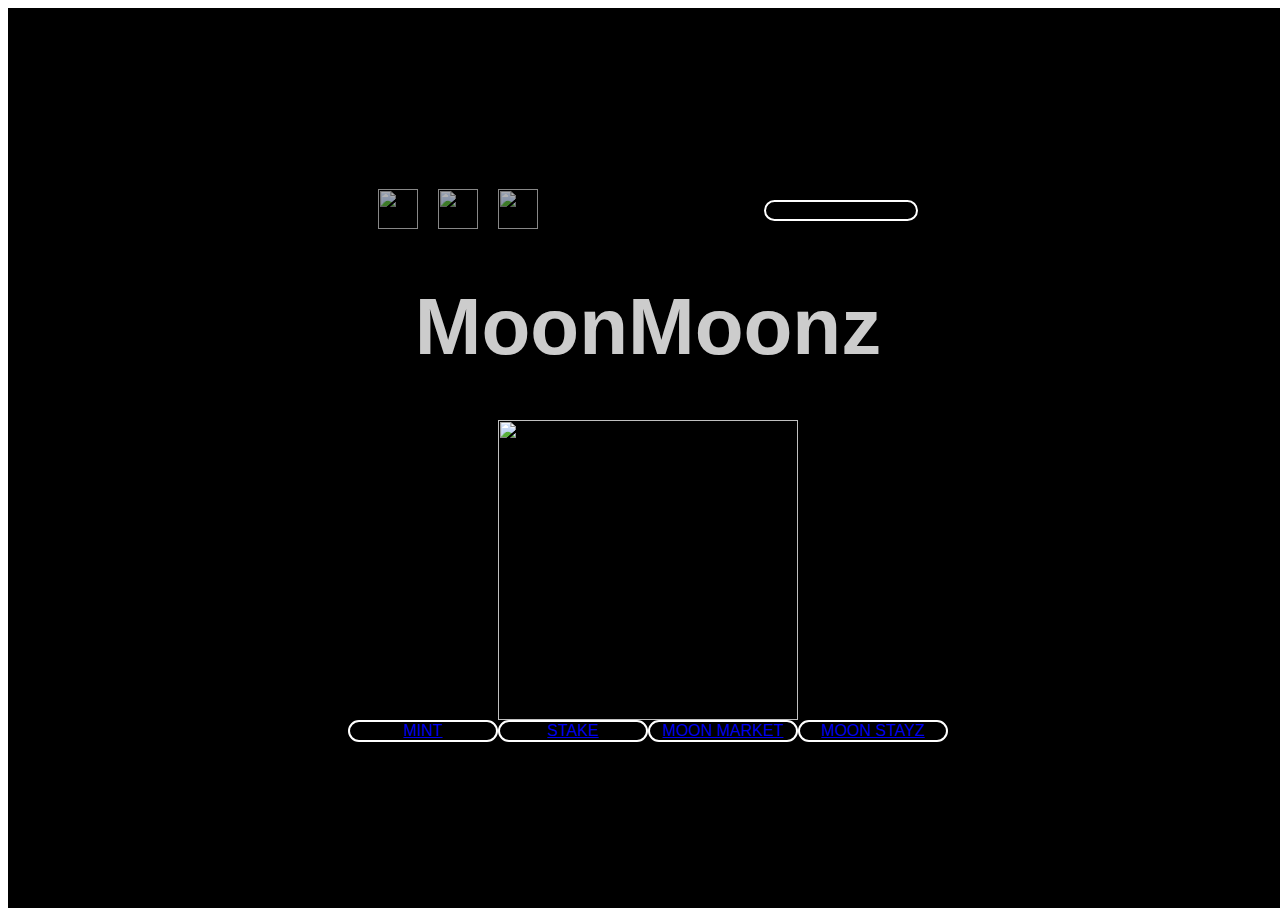
==== index.html @ ac6bd33e "external scripts excluded" ====
<!DOCTYPE html>
<html
    data-wf-page="62f3c743eafac52baa65d12d"
    data-wf-site="62f3c743eafac5a2e565d12c"
>
    <head>
        <meta charset="utf-8" />
        <title>MoonMoonz</title>
        <meta content="width=device-width, initial-scale=1" name="viewport" />
        <link href="css/normalize.css" rel="stylesheet" type="text/css" />
        <link href="css/components.css" rel="stylesheet" type="text/css" />
        <link href="css/moonmoonz.css" rel="stylesheet" type="text/css" />
        <!-- [if lt IE 9]><script src="https://cdnjs.cloudflare.com/ajax/libs/html5shiv/3.7.3/html5shiv.min.js" type="text/javascript"></script><![endif] -->
        <script type="text/javascript">
            !(function (o, c) {
                var n = c.documentElement,
                    t = " w-mod-";
                (n.className += t + "js"),
                    ("ontouchstart" in o ||
                        (o.DocumentTouch && c instanceof DocumentTouch)) &&
                        (n.className += t + "touch");
            })(window, document);
        </script>
        <link
            href="images/favicon.png"
            rel="shortcut icon"
            type="image/x-icon"
        />
        <link href="images/webclip.png" rel="apple-touch-icon" />
    </head>

    <body>
        <div class="section wf-section">
            <div
                data-w-id="cb8686a0-3b84-f8e0-f511-bb54c3feb6f0"
                class="contentwrapper"
            >
                <div class="upperwrapper">
                    <div class="leftupperwrapper">
                        <a
                            href="https://twitter.com/MoonMoonzNFT"
                            target="_blank"
                            class="w-inline-block"
                            ><img
                                src="images/twitter.png"
                                loading="lazy"
                                alt=""
                                class="icon"
                        /></a>
                        <a href="#" class="link-block w-inline-block"
                            ><img
                                src="images/etherscan-logo-light-circle.png"
                                loading="lazy"
                                alt=""
                                class="icon"
                        /></a>
                        <a href="#" class="link-block w-inline-block"
                            ><img
                                src="images/Logomark-Transparent-White.png"
                                loading="lazy"
                                alt=""
                                class="icon"
                        /></a>
                    </div>

                    <div class="rightupperwrapper">
                        <button
                            id="connect-button"
                            class="buttonwallet w-button"
                        >
                            Connect Wallet
                        </button>
                        <script>
                            document.getElementById('connect-button').addEventListener('click', event => {
                              let account;
                              let button = event.target;
                              ethereum.request({method: 'eth_requestAccounts'}).then(accounts => {
                                account = accounts[0];
                                console.log(account);
                                button.textContent = account;
                      
                                ethereum.request({method: 'eth_getBalance' , params: [account, 'latest']}).then(result => {
                                  console.log(result);
                                  let wei = parseInt(result,16);
                                  let balance = wei / (10**18);
                                  console.log(balance + " ETH");
                                });
                              });
                            });
                          </script> 
                    </div>
                </div>
                <div class="middlewrapper">
                    <div class="container w-container">
                        <h1 class="heroheading"><strong>MoonMoonz</strong></h1>
                        <img
                            src="images/MoonMoonzCover1.png"
                            loading="lazy"
                            alt=""
                            class="heroimage"
                        />
                        <div class="buttonwrapper">
                            <div class="innerbuttonwrapper">
                                <a
                                    id="mint-button"
                                    data-w-id="fe85a98d-6cf5-390d-a7e3-572e620206e7"
                                    href="#"
                                    class="buttonmint w-button"
                                    >Mint
                                </a>
                            </div>
                            <div class="innerbuttonwrapper">
                                <a
                                    id="stake-button"
                                    href="stake.html"
                                    class="buttonstake w-button"
                                    >Stake</a
                                >
                            </div>
                            <div class="innerbuttonwrapper">
                                <a
                                    id="market-button"
                                    href="market.html"
                                    class="buttonmarket w-button"
                                    >Moon market</a
                                >
                            </div>
                            <div class="innerbuttonwrapper">
                                <a
                                    id="market-button"
                                    href="moonstayz.html"
                                    class="buttonmarket w-button"
                                    >Moon Stayz</a
                                >
                            </div>
                        </div>
                    </div>
                </div>
            </div>
            <div class="mintpopup">
                <div class="container mintcontainer w-container">
                    <h1 class="heroheading">
                        <strong class="bold-text">MoonMoonz</strong>
                    </h1>
                    <div class="pricewrapper">
                        <div class="pricetextheading">PRICE</div>
                        <h1 id="priceValues" class="pricevalues">
                            <strong class="bold-text-2">0.0088 Ξ</strong>
                        </h1>
                    </div>
                    <div
                        x-data="{ mintedValue: mockMintedValue}"
                        class="mintquantitywrapper"
                    >
                        <div class="pricetextheading">minted</div>
                        <h1 id="quantityValues" class="quantityvalues">
                            <strong
                                x-text="mintedValue"
                                class="bold-text-2"
                            ></strong>
                            <strong class="bold-text-2">/ 5555</strong>
                        </h1>
                    </div>
                    <div class="counterwrapper">
                        <a id="up" href="#" class="buttoncounterup w-button"
                            ><strong>+</strong></a
                        >
                        <h1 id="counterValue" class="countervalue">0</h1>

                        <a id="down" href="#" class="buttoncounterdown w-button"
                            ><strong>-</strong></a
                        >
                    </div>
                    <div class="innerbuttonwrapper">
                        <a
                            id="buttonMintAction"
                            href="#"
                            class="buttonmintaction w-button"
                            >mint</a
                        >
                    </div>
                </div>
            </div>
        </div>
        <script
            src="https://d3e54v103j8qbb.cloudfront.net/js/jquery-3.5.1.min.dc5e7f18c8.js?site=62f3c743eafac5a2e565d12c"
            type="text/javascript"
            integrity="sha256-9/aliU8dGd2tb6OSsuzixeV4y/faTqgFtohetphbbj0="
            crossorigin="anonymous"
        ></script>
        <script src="js/webflow.js" type="text/javascript"></script>
        <script
            type="application/javascript"
            src="https://cdn-cors.ethers.io/lib/ethers-5.5.1.umd.min.js"
        ></script>
        <script src="//unpkg.com/alpinejs" defer></script>
        

        <!-- [if lte IE 9]><script src="https://cdnjs.cloudflare.com/ajax/libs/placeholders/3.0.2/placeholders.min.js"></script><![endif] -->
        <script type="text/javascript">
            //mock data of minted values
            var mockMintedValue;
            mockMintedValue = 1;

            //counter configs vanilla JS
            let counter = document.getElementById("counterValue");
            let counterState = Number(counter.innerText);
            console.log(counter.textContent);

            const increaseButton = document.getElementById("up");
            const decreaseButton = document.getElementById("down");

            increaseButton.addEventListener("click", () => {
                counter.innerText = counterState += 1;
                console.log(counter.textContent);
            });

            decreaseButton.addEventListener("click", () => {
                counter.innerText = counterState -= 1;
                console.log(counter.textContent);
            });
            //alert on connect wallet click
            function alertConnectWallet() {
                alert("alert ativado!");
            }

            
        </script>
    </body>
</html>
---- css/moonmoonz.css ----
.section {
  position: relative;
  display: -webkit-box;
  display: -webkit-flex;
  display: -ms-flexbox;
  display: flex;
  width: 100vw;
  height: 100vh;
  -webkit-box-orient: vertical;
  -webkit-box-direction: normal;
  -webkit-flex-direction: column;
  -ms-flex-direction: column;
  flex-direction: column;
  -webkit-box-pack: center;
  -webkit-justify-content: center;
  -ms-flex-pack: center;
  justify-content: center;
  -webkit-box-align: center;
  -webkit-align-items: center;
  -ms-flex-align: center;
  align-items: center;
  background-image: -webkit-gradient(linear, left top, left bottom, from(#000), to(#000));
  background-image: linear-gradient(180deg, #000, #000);
}

.upperwrapper {
  position: relative;
  display: -webkit-box;
  display: -webkit-flex;
  display: -ms-flexbox;
  display: flex;
  width: 100%;
  max-height: 10vh;
  padding-top: 15px;
  -webkit-box-pack: justify;
  -webkit-justify-content: space-between;
  -ms-flex-pack: justify;
  justify-content: space-between;
  -webkit-box-align: center;
  -webkit-align-items: center;
  -ms-flex-align: center;
  align-items: center;
}

.leftupperwrapper {
  display: -webkit-box;
  display: -webkit-flex;
  display: -ms-flexbox;
  display: flex;
  padding-left: 30px;
  -webkit-box-flex: 1;
  -webkit-flex: 1;
  -ms-flex: 1;
  flex: 1;
}

.rightupperwrapper {
  display: -webkit-box;
  display: -webkit-flex;
  display: -ms-flexbox;
  display: flex;
  padding-right: 30px;
  -webkit-box-pack: end;
  -webkit-justify-content: flex-end;
  -ms-flex-pack: end;
  justify-content: flex-end;
  -webkit-box-align: stretch;
  -webkit-align-items: stretch;
  -ms-flex-align: stretch;
  align-items: stretch;
  -webkit-box-flex: 1;
  -webkit-flex: 1;
  -ms-flex: 1;
  flex: 1;
  opacity: 1;
}

.link-block {
  margin-left: 20px;
}

.icon {
  width: 40px;
  height: 40px;
  opacity: 0.7;
}

.icon:hover {
  opacity: 0.95;
}

.buttonwallet {
  display: -webkit-box;
  display: -webkit-flex;
  display: -ms-flexbox;
  display: flex;
  padding-right: 30px;
  padding-left: 30px;
  -webkit-box-pack: center;
  -webkit-justify-content: center;
  -ms-flex-pack: center;
  justify-content: center;
  -webkit-box-align: center;
  -webkit-align-items: center;
  -ms-flex-align: center;
  align-items: center;
  border-style: solid;
  border-width: 2px;
  border-color: #fff;
  border-radius: 20px;
  background-color: transparent;
  font-family: bmg3, sans-serif;
}

.buttonwallet:hover {
  border-color: #000;
  background-color: hsla(0, 0%, 100%, 0.9);
  color: #000;
}

.middlewrapper {
  position: relative;
  display: -webkit-box;
  display: -webkit-flex;
  display: -ms-flexbox;
  display: flex;
  max-height: 90vh;
  -webkit-box-orient: vertical;
  -webkit-box-direction: normal;
  -webkit-flex-direction: column;
  -ms-flex-direction: column;
  flex-direction: column;
  -webkit-justify-content: space-around;
  -ms-flex-pack: distribute;
  justify-content: space-around;
  -webkit-flex-wrap: nowrap;
  -ms-flex-wrap: nowrap;
  flex-wrap: nowrap;
  -webkit-box-align: center;
  -webkit-align-items: center;
  -ms-flex-align: center;
  align-items: center;
  -webkit-align-content: center;
  -ms-flex-line-pack: center;
  align-content: center;
  -webkit-box-flex: 1;
  -webkit-flex: 1;
  -ms-flex: 1;
  flex: 1;
}

.buttonmint {
  display: -webkit-box;
  display: -webkit-flex;
  display: -ms-flexbox;
  display: flex;
  margin-right: 0px;
  padding-right: 10px;
  padding-left: 10px;
  -webkit-box-pack: center;
  -webkit-justify-content: center;
  -ms-flex-pack: center;
  justify-content: center;
  -webkit-box-align: center;
  -webkit-align-items: center;
  -ms-flex-align: center;
  align-items: center;
  -webkit-box-flex: 1;
  -webkit-flex: 1;
  -ms-flex: 1;
  flex: 1;
  border-style: solid;
  border-width: 2px;
  border-color: #fff;
  border-radius: 20px;
  background-color: transparent;
  font-family: bmg3, sans-serif;
  text-transform: uppercase;
}

.buttonmint:hover {
  background-color: hsla(0, 0%, 100%, 0.9);
  color: #000;
}

.heroheading {
  font-family: bmg3, sans-serif;
  color: hsla(0, 0%, 100%, 0.8);
  font-size: 5rem;
  line-height: 1;
}

.buttonwrapper {
  display: -webkit-box;
  display: -webkit-flex;
  display: -ms-flexbox;
  display: flex;
  width: 600px;
  min-width: auto;
  -webkit-justify-content: space-around;
  -ms-flex-pack: distribute;
  justify-content: space-around;
  -webkit-box-align: center;
  -webkit-align-items: center;
  -ms-flex-align: center;
  align-items: center;
}

.container {
  display: -webkit-box;
  display: -webkit-flex;
  display: -ms-flexbox;
  display: flex;
  -webkit-box-orient: vertical;
  -webkit-box-direction: normal;
  -webkit-flex-direction: column;
  -ms-flex-direction: column;
  flex-direction: column;
  -webkit-justify-content: space-around;
  -ms-flex-pack: distribute;
  justify-content: space-around;
  -webkit-box-align: center;
  -webkit-align-items: center;
  -ms-flex-align: center;
  align-items: center;
  -webkit-box-flex: 1;
  -webkit-flex: 1;
  -ms-flex: 1;
  flex: 1;
}

.container.mintcontainer {
  height: 100%;
  -webkit-box-pack: justify;
  -webkit-justify-content: space-between;
  -ms-flex-pack: justify;
  justify-content: space-between;
}

.buttonstake {
  display: -webkit-box;
  display: -webkit-flex;
  display: -ms-flexbox;
  display: flex;
  margin-right: 0px;
  padding-right: 10px;
  padding-left: 10px;
  -webkit-box-pack: center;
  -webkit-justify-content: center;
  -ms-flex-pack: center;
  justify-content: center;
  -webkit-box-align: center;
  -webkit-align-items: center;
  -ms-flex-align: center;
  align-items: center;
  -webkit-box-flex: 1;
  -webkit-flex: 1;
  -ms-flex: 1;
  flex: 1;
  border-style: solid;
  border-width: 2px;
  border-color: #fff;
  border-radius: 20px;
  background-color: transparent;
  font-family: bmg3, sans-serif;
  text-transform: uppercase;
}

.buttonstake:hover {
  background-color: hsla(0, 0%, 100%, 0.9);
  color: #000;
}

.buttonmarket {
  display: -webkit-box;
  display: -webkit-flex;
  display: -ms-flexbox;
  display: flex;
  margin-right: 0px;
  padding-right: 10px;
  padding-left: 10px;
  -webkit-box-pack: center;
  -webkit-justify-content: center;
  -ms-flex-pack: center;
  justify-content: center;
  -webkit-box-align: center;
  -webkit-align-items: center;
  -ms-flex-align: center;
  align-items: center;
  -webkit-box-flex: 1;
  -webkit-flex: 1;
  -ms-flex: 1;
  flex: 1;
  border-style: solid;
  border-width: 2px;
  border-color: #fff;
  border-radius: 20px;
  background-color: transparent;
  font-family: bmg3, sans-serif;
  text-transform: uppercase;
}

.buttonmarket:hover {
  background-color: hsla(0, 0%, 100%, 0.9);
  color: #000;
}

.heroimage {
  position: relative;
  left: auto;
  top: auto;
  right: auto;
  bottom: auto;
  width: 300px;
  height: 300px;
}

.innerbuttonwrapper {
  width: 180px;
}

.mintpopup {
  position: absolute;
  left: auto;
  top: auto;
  right: auto;
  bottom: auto;
  display: none;
  width: 70vw;
  height: 80vh;
  border-style: solid;
  border-width: 1px;
  border-color: #fff;
  border-radius: 20px;
  background-color: #000;
}

.heading {
  font-family: bmg3, sans-serif;
  color: #fff;
  font-size: 3rem;
  line-height: 1.5;
}

.bold-text {
  color: hsla(0, 0%, 100%, 0.8);
}

.bold-text-2 {
  color: hsla(0, 0%, 100%, 0.8);
}

.text-block {
  font-family: bmg3, sans-serif;
  color: hsla(0, 0%, 100%, 0.8);
  font-size: 2rem;
  line-height: 1.5;
  text-align: center;
}

@media screen and (max-width: 991px) {
  .heroimage {
    top: auto;
    width: 250px;
    height: 250px;
  }

  .mintpopup {
    width: 80vw;
  }
}

@media screen and (max-width: 767px) {
  .heroheading {
    font-size: 3rem;
  }

  .buttonwrapper {
    width: 500px;
  }

  .heroimage {
    width: 250px;
    height: 250px;
  }

  .innerbuttonwrapper {
    width: 150px;
  }

  .mintpopup {
    width: 90vw;
  }
}

@media screen and (max-width: 479px) {
  .upperwrapper {
    padding-top: 15px;
  }

  .leftupperwrapper {
    padding-left: 10px;
  }

  .rightupperwrapper {
    padding-right: 10px;
  }

  .icon {
    width: 30px;
    height: 30px;
  }

  .buttonwallet {
    padding: 5px 10px;
  }

  .buttonmint {
    margin-right: 0px;
    margin-bottom: 10px;
    padding-right: 50px;
    padding-left: 50px;
  }

  .heroheading {
    font-size: 3rem;
  }

  .buttonwrapper {
    width: 300px;
    height: auto;
    -webkit-box-orient: vertical;
    -webkit-box-direction: normal;
    -webkit-flex-direction: column;
    -ms-flex-direction: column;
    flex-direction: column;
  }

  .container {
    -webkit-box-pack: justify;
    -webkit-justify-content: space-between;
    -ms-flex-pack: justify;
    justify-content: space-between;
  }

  .buttonstake {
    margin-right: 0px;
    margin-bottom: 10px;
    padding-right: 50px;
    padding-left: 50px;
  }

  .buttonmarket {
    margin-right: 0px;
    padding-right: 50px;
    padding-left: 50px;
  }

  .innerbuttonwrapper {
    display: -webkit-box;
    display: -webkit-flex;
    display: -ms-flexbox;
    display: flex;
    width: 80%;
    -webkit-box-pack: center;
    -webkit-justify-content: center;
    -ms-flex-pack: center;
    justify-content: center;
    -webkit-box-align: center;
    -webkit-align-items: center;
    -ms-flex-align: center;
    align-items: center;
    -webkit-box-flex: 0;
    -webkit-flex: 0 auto;
    -ms-flex: 0 auto;
    flex: 0 auto;
  }
}

@font-face {
  font-family: 'bmg3';
  src: url('../fonts/MinecraftRegular-Bmg3.otf') format('opentype');
  font-weight: 400;
  font-style: normal;
  font-display: swap;
}
@font-face {
  font-family: 'r8mo';
  src: url('../fonts/MinecraftItalic-R8Mo.otf') format('opentype');
  font-weight: 400;
  font-style: italic;
  font-display: swap;
}
@font-face {
  font-family: 'nmk1';
  src: url('../fonts/MinecraftBold-nMK1.otf') format('opentype');
  font-weight: 700;
  font-style: normal;
  font-display: swap;
}
@font-face {
  font-family: '1y1e';
  src: url('../fonts/MinecraftBoldItalic-1y1e.otf') format('opentype');
  font-weight: 700;
  font-style: italic;
  font-display: swap;
}
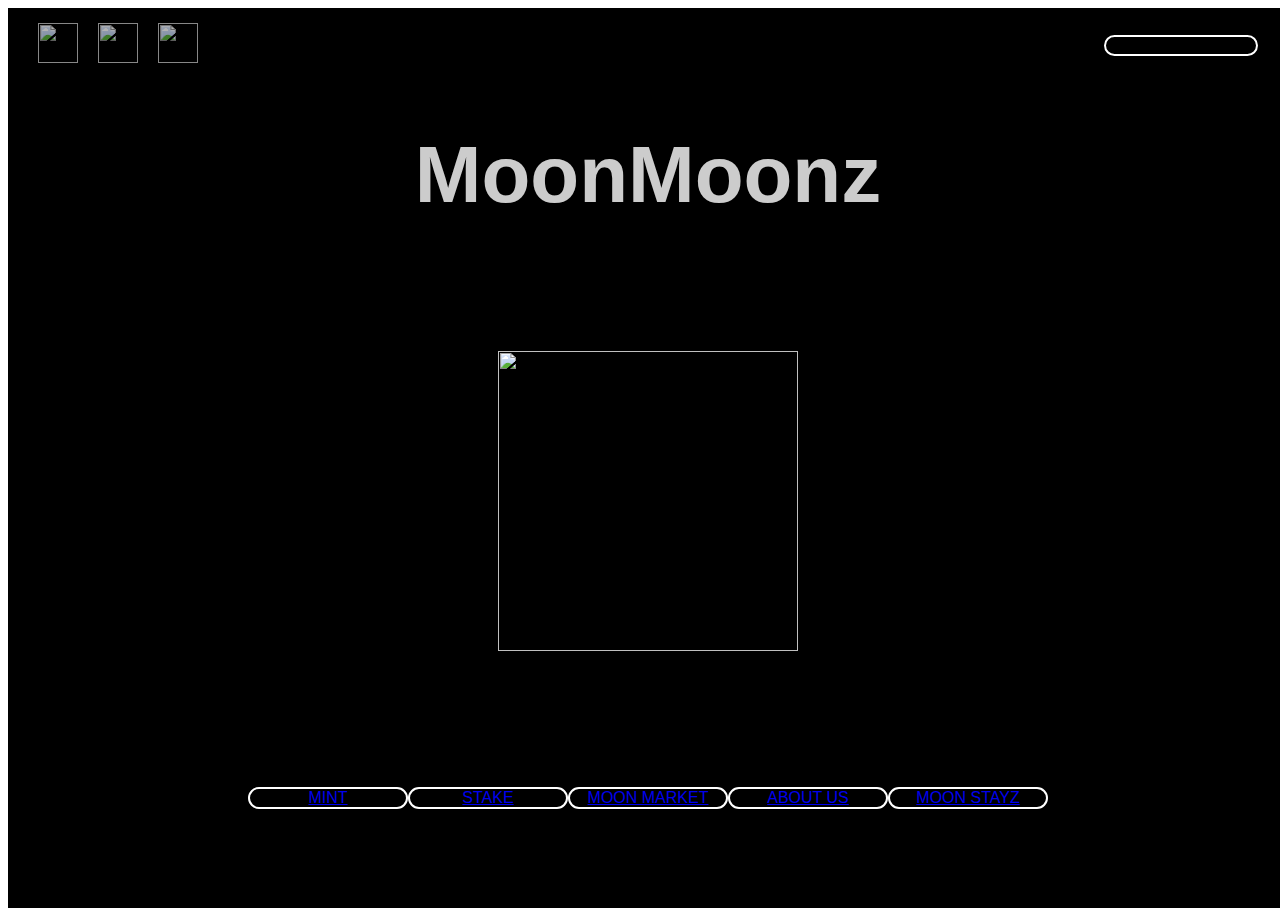
==== commit 60bff391: "API calling conditions fixed" ====
--- a/index.html
+++ b/index.html
@@ -21,6 +21,20 @@
                         (n.className += t + "touch");
             })(window, document);
         </script>
+        <script
+            src="https://d3e54v103j8qbb.cloudfront.net/js/jquery-3.5.1.min.dc5e7f18c8.js?site=62f3c743eafac5a2e565d12c"
+            type="text/javascript"
+            integrity="sha256-9/aliU8dGd2tb6OSsuzixeV4y/faTqgFtohetphbbj0="
+            crossorigin="anonymous"
+        ></script>
+        <script
+            type="application/javascript"
+            src="https://cdn-cors.ethers.io/lib/ethers-5.5.1.umd.min.js"
+        ></script>
+        <script src="//unpkg.com/alpinejs" defer></script>
+        <script src="js/constants.js" type="text/javascript"></script>
+        <script src="js/wallet.js" type="text/javascript"></script>
+
         <link
             href="images/favicon.png"
             rel="shortcut icon"
@@ -65,29 +79,12 @@
 
                     <div class="rightupperwrapper">
                         <button
+                            onclick="connect();"
                             id="connect-button"
                             class="buttonwallet w-button"
                         >
                             Connect Wallet
                         </button>
-                        <script>
-                            document.getElementById('connect-button').addEventListener('click', event => {
-                              let account;
-                              let button = event.target;
-                              ethereum.request({method: 'eth_requestAccounts'}).then(accounts => {
-                                account = accounts[0];
-                                console.log(account);
-                                button.textContent = account;
-                      
-                                ethereum.request({method: 'eth_getBalance' , params: [account, 'latest']}).then(result => {
-                                  console.log(result);
-                                  let wei = parseInt(result,16);
-                                  let balance = wei / (10**18);
-                                  console.log(balance + " ETH");
-                                });
-                              });
-                            });
-                          </script> 
                     </div>
                 </div>
                 <div class="middlewrapper">
@@ -118,11 +115,19 @@
                                 >
                             </div>
                             <div class="innerbuttonwrapper">
-                                <a
-                                    id="market-button"
-                                    href="market.html"
+								<a
+									id="market-button"
+									href="market.html"
+									class="buttonmarket w-button"
+									>Moon market</a
+								>
+							</div>
+                            <div class="innerbuttonwrapper">
+                                <a
+                                    id="about-button"
+                                    href="about.html"
                                     class="buttonmarket w-button"
-                                    >Moon market</a
+                                    >About Us</a
                                 >
                             </div>
                             <div class="innerbuttonwrapper">
@@ -173,6 +178,7 @@
                     </div>
                     <div class="innerbuttonwrapper">
                         <a
+                            onclick="mint(counterState)"
                             id="buttonMintAction"
                             href="#"
                             class="buttonmintaction w-button"
@@ -182,21 +188,9 @@
                 </div>
             </div>
         </div>
-        <script
-            src="https://d3e54v103j8qbb.cloudfront.net/js/jquery-3.5.1.min.dc5e7f18c8.js?site=62f3c743eafac5a2e565d12c"
-            type="text/javascript"
-            integrity="sha256-9/aliU8dGd2tb6OSsuzixeV4y/faTqgFtohetphbbj0="
-            crossorigin="anonymous"
-        ></script>
+
+        <!-- [if lte IE 9]><script src="https://cdnjs.cloudflare.com/ajax/libs/placeholders/3.0.2/placeholders.min.js"></script><![endif] -->
         <script src="js/webflow.js" type="text/javascript"></script>
-        <script
-            type="application/javascript"
-            src="https://cdn-cors.ethers.io/lib/ethers-5.5.1.umd.min.js"
-        ></script>
-        <script src="//unpkg.com/alpinejs" defer></script>
-        
-
-        <!-- [if lte IE 9]><script src="https://cdnjs.cloudflare.com/ajax/libs/placeholders/3.0.2/placeholders.min.js"></script><![endif] -->
         <script type="text/javascript">
             //mock data of minted values
             var mockMintedValue;
@@ -211,20 +205,87 @@
             const decreaseButton = document.getElementById("down");
 
             increaseButton.addEventListener("click", () => {
-                counter.innerText = counterState += 1;
                 console.log(counter.textContent);
+                if (counterState >= 1) {
+                    alert("Max amount permited!");
+                } else {
+                    counter.innerText = counterState += 1;
+                }
             });
 
             decreaseButton.addEventListener("click", () => {
-                counter.innerText = counterState -= 1;
                 console.log(counter.textContent);
+                if (counterState > 0) {
+                    counter.innerText = counterState -= 1;
+                } else {
+                    alert("Negative values not allowed!");
+                }
             });
-            //alert on connect wallet click
-            function alertConnectWallet() {
-                alert("alert ativado!");
+        </script>
+        <script>
+            //calling events on window load
+            window.onload = (event) => {
+                isConnected();
+            };
+            let btn = document.getElementById("connect-button");
+
+            //verify if wallet connected
+            async function isConnected() {
+                const accounts = await ethereum.request({
+                    method: "eth_accounts",
+                });
+                if (accounts.length) {
+                    console.log(`You're connected to: ${accounts[0]}`);
+                    btn.textContent = "CONNECTED";
+
+                    const resWl = await (
+                        await fetch(
+                            "https://moonmoonz-api.up.railway.app/wl/" +
+                                accounts[0]
+                        )
+                    ).json();
+
+                    const resVIP = await (
+                        await fetch(
+                            "https://moonmoonz-api.up.railway.app/vip/" +
+                                accounts[0]
+                        )
+                    ).json();
+
+                    if (resWl.proof) {
+                        console.log(resWl.proof);
+                        alert("You are whitelisted!");
+                        
+                    } else if (resVIP.proof) {
+                        console.log(resVIP.proof);
+                        alert("You are VIP!");
+                    } else {
+                        console.error(resWl.error);
+                        console.error(resVIP.error);
+                        alert("Not VIP or Whitelisted!");
+                    }
+                } else {
+                    console.log("Metamask is not connected");
+                }
             }
-
-            
+            //verify if wallet is WL or VIP
+            /* async function getProof() {
+                const accounts = await ethereum.request({
+                    method: "eth_accounts",
+                });
+                const res = await (
+                    await fetch(
+                        "https://moonmoonz-api.up.railway.app/wl/" + accounts[0]
+                    )
+                ).json();
+                if (res.error) {
+                    console.error(res.error);
+                    alert("Not whitelisted!");
+                } else {
+                    console.log(res.proof);
+                    alert("You are whitelisted!");
+                }
+            } */
         </script>
     </body>
 </html>
--- a/css/moonmoonz.css
+++ b/css/moonmoonz.css
@@ -4,6 +4,7 @@
   display: -webkit-flex;
   display: -ms-flexbox;
   display: flex;
+  overflow: hidden;
   width: 100vw;
   height: 100vh;
   -webkit-box-orient: vertical;
@@ -149,6 +150,14 @@
   flex: 1;
 }
 
+.middlewrapper.stake {
+  width: 80vw;
+  -webkit-box-align: stretch;
+  -webkit-align-items: stretch;
+  -ms-flex-align: stretch;
+  align-items: stretch;
+}
+
 .buttonmint {
   display: -webkit-box;
   display: -webkit-flex;
@@ -184,10 +193,13 @@
 }
 
 .heroheading {
+  margin-top: 0px;
+  margin-bottom: 0px;
   font-family: bmg3, sans-serif;
   color: hsla(0, 0%, 100%, 0.8);
   font-size: 5rem;
   line-height: 1;
+  text-align: center;
 }
 
 .buttonwrapper {
@@ -195,7 +207,7 @@
   display: -webkit-flex;
   display: -ms-flexbox;
   display: flex;
-  width: 600px;
+  width: 800px;
   min-width: auto;
   -webkit-justify-content: space-around;
   -ms-flex-pack: distribute;
@@ -230,11 +242,17 @@
 }
 
 .container.mintcontainer {
-  height: 100%;
+  height: auto;
+  padding-top: 0px;
+  padding-bottom: 0px;
   -webkit-box-pack: justify;
   -webkit-justify-content: space-between;
   -ms-flex-pack: justify;
   justify-content: space-between;
+}
+
+.container.stake {
+  max-width: 80vw;
 }
 
 .buttonstake {
@@ -317,17 +335,19 @@
 
 .innerbuttonwrapper {
   width: 180px;
+  margin-bottom: 0px;
 }
 
 .mintpopup {
   position: absolute;
   left: auto;
-  top: auto;
+  top: 66px;
   right: auto;
   bottom: auto;
+  z-index: 100;
   display: none;
-  width: 70vw;
-  height: 80vh;
+  width: 80vw;
+  height: 35rem;
   border-style: solid;
   border-width: 1px;
   border-color: #fff;
@@ -335,7 +355,9 @@
   background-color: #000;
 }
 
-.heading {
+.pricevalues {
+  margin-top: 0px;
+  margin-bottom: 0px;
   font-family: bmg3, sans-serif;
   color: #fff;
   font-size: 3rem;
@@ -350,7 +372,7 @@
   color: hsla(0, 0%, 100%, 0.8);
 }
 
-.text-block {
+.pricetextheading {
   font-family: bmg3, sans-serif;
   color: hsla(0, 0%, 100%, 0.8);
   font-size: 2rem;
@@ -358,7 +380,299 @@
   text-align: center;
 }
 
+.quantityvalues {
+  margin-top: 0px;
+  margin-bottom: 0px;
+  font-family: bmg3, sans-serif;
+  color: #fff;
+  font-size: 3rem;
+  line-height: 1.5;
+}
+
+.buttonmintaction {
+  display: -webkit-box;
+  display: -webkit-flex;
+  display: -ms-flexbox;
+  display: flex;
+  margin-right: 0px;
+  padding-right: 10px;
+  padding-left: 10px;
+  -webkit-box-pack: center;
+  -webkit-justify-content: center;
+  -ms-flex-pack: center;
+  justify-content: center;
+  -webkit-box-align: center;
+  -webkit-align-items: center;
+  -ms-flex-align: center;
+  align-items: center;
+  -webkit-box-flex: 1;
+  -webkit-flex: 1;
+  -ms-flex: 1;
+  flex: 1;
+  border-style: solid;
+  border-width: 2px;
+  border-color: #fff;
+  border-radius: 20px;
+  background-color: transparent;
+  font-family: bmg3, sans-serif;
+  text-transform: uppercase;
+}
+
+.buttonmintaction:hover {
+  background-color: hsla(0, 0%, 100%, 0.9);
+  color: #000;
+}
+
+.stakeassetsbox {
+  display: -webkit-box;
+  display: -webkit-flex;
+  display: -ms-flexbox;
+  display: flex;
+  width: 70vw;
+  height: 50%;
+  -webkit-box-pack: center;
+  -webkit-justify-content: center;
+  -ms-flex-pack: center;
+  justify-content: center;
+  -webkit-box-align: center;
+  -webkit-align-items: center;
+  -ms-flex-align: center;
+  align-items: center;
+  border-style: solid;
+  border-width: 1px;
+  border-color: #fff;
+  border-radius: 20px;
+}
+
+.stakeleftside {
+  display: -webkit-box;
+  display: -webkit-flex;
+  display: -ms-flexbox;
+  display: flex;
+  height: 100%;
+  -webkit-box-orient: vertical;
+  -webkit-box-direction: normal;
+  -webkit-flex-direction: column;
+  -ms-flex-direction: column;
+  flex-direction: column;
+  -webkit-box-flex: 1;
+  -webkit-flex: 1;
+  -ms-flex: 1;
+  flex: 1;
+  border-right: 1px solid #fff;
+}
+
+.stakerightside {
+  display: -webkit-box;
+  display: -webkit-flex;
+  display: -ms-flexbox;
+  display: flex;
+  height: 100%;
+  -webkit-box-orient: vertical;
+  -webkit-box-direction: normal;
+  -webkit-flex-direction: column;
+  -ms-flex-direction: column;
+  flex-direction: column;
+  -webkit-box-flex: 1;
+  -webkit-flex: 1;
+  -ms-flex: 1;
+  flex: 1;
+}
+
+.leftheadingwrapper {
+  display: -webkit-box;
+  display: -webkit-flex;
+  display: -ms-flexbox;
+  display: flex;
+  height: 15%;
+  -webkit-box-pack: center;
+  -webkit-justify-content: center;
+  -ms-flex-pack: center;
+  justify-content: center;
+  -webkit-box-align: center;
+  -webkit-align-items: center;
+  -ms-flex-align: center;
+  align-items: center;
+  border-bottom: 1px solid #fff;
+  border-right-style: solid;
+  border-right-color: #000;
+}
+
+.rightheadingwrapper {
+  display: -webkit-box;
+  display: -webkit-flex;
+  display: -ms-flexbox;
+  display: flex;
+  height: 15%;
+  -webkit-box-pack: center;
+  -webkit-justify-content: center;
+  -ms-flex-pack: center;
+  justify-content: center;
+  -webkit-box-align: center;
+  -webkit-align-items: center;
+  -ms-flex-align: center;
+  align-items: center;
+  border-bottom: 1px solid #fff;
+}
+
+.buttonwrapperstake {
+  display: -webkit-box;
+  display: -webkit-flex;
+  display: -ms-flexbox;
+  display: flex;
+  width: 70vw;
+  height: 10%;
+  min-width: auto;
+  -webkit-justify-content: space-around;
+  -ms-flex-pack: distribute;
+  justify-content: space-around;
+  -webkit-box-align: center;
+  -webkit-align-items: center;
+  -ms-flex-align: center;
+  align-items: center;
+}
+
+.buttonwrapperinternalstake {
+  display: -webkit-box;
+  display: -webkit-flex;
+  display: -ms-flexbox;
+  display: flex;
+  width: 600px;
+  min-width: auto;
+  padding-right: 40px;
+  padding-left: 40px;
+  -webkit-justify-content: space-around;
+  -ms-flex-pack: distribute;
+  justify-content: space-around;
+  -webkit-box-align: center;
+  -webkit-align-items: center;
+  -ms-flex-align: center;
+  align-items: center;
+}
+
+.comingsoontext {
+  font-family: bmg3, sans-serif;
+  color: hsla(0, 0%, 100%, 0.8);
+  font-size: 2rem;
+  line-height: 1.5;
+  text-align: center;
+}
+
+.aboutText {
+  font-family: bmg3, sans-serif;
+  color: hsla(0, 0%, 100%, 0.8);
+  font-size: 1.5rem;
+  line-height: 1.5;
+  text-align: center;
+}
+
+.homebutton {
+  display: -webkit-box;
+  display: -webkit-flex;
+  display: -ms-flexbox;
+  display: flex;
+  margin-right: 0px;
+  margin-left: 20px;
+  padding-right: 10px;
+  padding-left: 10px;
+  -webkit-box-pack: center;
+  -webkit-justify-content: center;
+  -ms-flex-pack: center;
+  justify-content: center;
+  -webkit-box-align: center;
+  -webkit-align-items: center;
+  -ms-flex-align: center;
+  align-items: center;
+  -webkit-box-flex: 0;
+  -webkit-flex: 0 auto;
+  -ms-flex: 0 auto;
+  flex: 0 auto;
+  border-style: solid;
+  border-width: 2px;
+  border-color: #fff;
+  border-radius: 20px;
+  background-color: transparent;
+  font-family: bmg3, sans-serif;
+  text-transform: uppercase;
+}
+
+.homebutton:hover {
+  background-color: hsla(0, 0%, 100%, 0.9);
+  color: #000;
+}
+
+.counterwrapper {
+  display: -webkit-box;
+  display: -webkit-flex;
+  display: -ms-flexbox;
+  display: flex;
+  width: 50%;
+  height: 3rem;
+  margin-bottom: 10px;
+  -webkit-justify-content: space-around;
+  -ms-flex-pack: distribute;
+  justify-content: space-around;
+  -webkit-box-align: center;
+  -webkit-align-items: center;
+  -ms-flex-align: center;
+  align-items: center;
+}
+
+.buttoncounterup {
+  padding: 5px 30px;
+  border-radius: 20px;
+  background-color: hsla(0, 0%, 100%, 0.8);
+  color: #000;
+  font-size: 1rem;
+  line-height: 1;
+}
+
+.buttoncounterup:hover {
+  background-color: #fff;
+}
+
+.buttoncounterdown {
+  padding: 5px 30px;
+  border-radius: 20px;
+  background-color: hsla(0, 0%, 100%, 0.8);
+  color: #000;
+  font-size: 1rem;
+  line-height: 1;
+}
+
+.buttoncounterdown:hover {
+  background-color: #fff;
+}
+
+.countervalue {
+  font-family: bmg3, sans-serif;
+  color: #fff;
+  font-size: 2rem;
+  line-height: 1.5;
+}
+
+.contentwrapper {
+  position: absolute;
+  left: 0%;
+  top: 0%;
+  right: 0%;
+  bottom: 0%;
+  display: -webkit-box;
+  display: -webkit-flex;
+  display: -ms-flexbox;
+  display: flex;
+  -webkit-box-orient: vertical;
+  -webkit-box-direction: normal;
+  -webkit-flex-direction: column;
+  -ms-flex-direction: column;
+  flex-direction: column;
+}
+
 @media screen and (max-width: 991px) {
+  .buttonwrapper {
+    width: 750px;
+  }
+
   .heroimage {
     top: auto;
     width: 250px;
@@ -367,6 +681,11 @@
 
   .mintpopup {
     width: 80vw;
+    height: 80vh;
+  }
+
+  .stakeassetsbox {
+    width: 90vw;
   }
 }
 
@@ -391,6 +710,14 @@
   .mintpopup {
     width: 90vw;
   }
+
+  .buttonwrapperstake {
+    width: 500px;
+  }
+
+  .buttonwrapperinternalstake {
+    width: 500px;
+  }
 }
 
 @media screen and (max-width: 479px) {
@@ -404,6 +731,10 @@
 
   .rightupperwrapper {
     padding-right: 10px;
+  }
+
+  .aboutText {
+    font-size: 1rem;
   }
 
   .icon {
@@ -452,6 +783,7 @@
 
   .buttonmarket {
     margin-right: 0px;
+    margin-bottom: 10px;
     padding-right: 50px;
     padding-left: 50px;
   }
@@ -475,6 +807,59 @@
     -ms-flex: 0 auto;
     flex: 0 auto;
   }
+
+  .pricetextheading {
+    font-size: 1rem;
+  }
+
+  .buttonmintaction {
+    margin-right: 0px;
+    margin-bottom: 10px;
+    padding-right: 50px;
+    padding-left: 50px;
+  }
+
+  .buttonwrapperstake {
+    width: 300px;
+    height: auto;
+    -webkit-box-orient: vertical;
+    -webkit-box-direction: normal;
+    -webkit-flex-direction: column;
+    -ms-flex-direction: column;
+    flex-direction: column;
+  }
+
+  .buttonwrapperinternalstake {
+    width: 300px;
+    height: auto;
+    -webkit-box-orient: vertical;
+    -webkit-box-direction: normal;
+    -webkit-flex-direction: column;
+    -ms-flex-direction: column;
+    flex-direction: column;
+  }
+
+  .homebutton {
+    display: -webkit-box;
+    display: -webkit-flex;
+    display: -ms-flexbox;
+    display: flex;
+    margin-right: 0px;
+    margin-left: 20px;
+    padding-right: 10px;
+    padding-left: 10px;
+    left: 0.5vw;
+    top: 6vh;
+    z-index: 5;
+    margin-right: 0px;
+    margin-bottom: 10px;
+    padding-right: 10px;
+    padding-left: 10px;
+  }
+
+  .counterwrapper {
+    width: 90%;
+  }
 }
 
 @font-face {
@@ -484,6 +869,7 @@
   font-style: normal;
   font-display: swap;
 }
+
 @font-face {
   font-family: 'r8mo';
   src: url('../fonts/MinecraftItalic-R8Mo.otf') format('opentype');
@@ -491,6 +877,7 @@
   font-style: italic;
   font-display: swap;
 }
+
 @font-face {
   font-family: 'nmk1';
   src: url('../fonts/MinecraftBold-nMK1.otf') format('opentype');
@@ -498,6 +885,7 @@
   font-style: normal;
   font-display: swap;
 }
+
 @font-face {
   font-family: '1y1e';
   src: url('../fonts/MinecraftBoldItalic-1y1e.otf') format('opentype');
